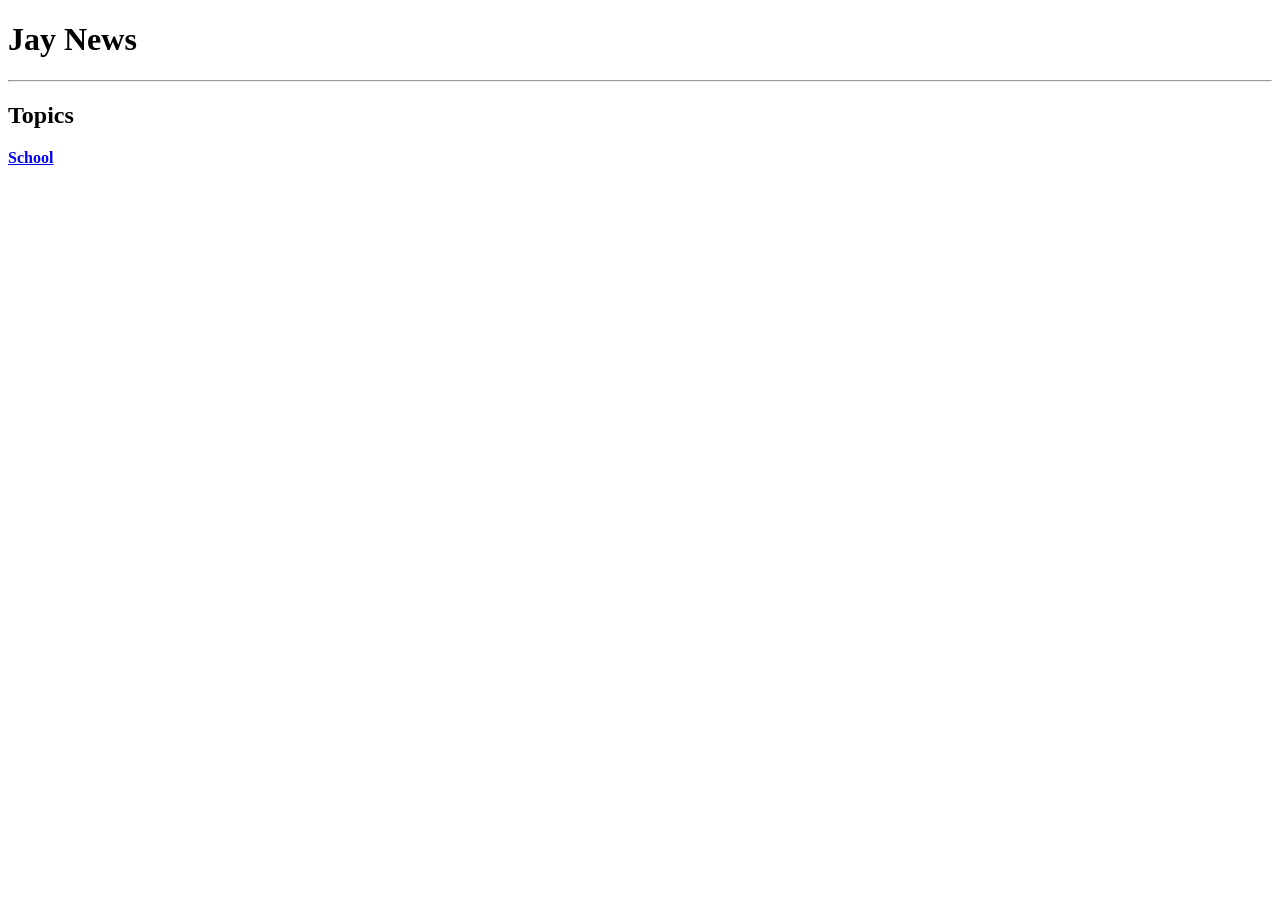
==== index.html @ 3ff7cbb6 "balls" ====
<!DOCTYPE html>
<html lang="en">
<head>
    <meta charset="UTF-8">
    <meta name="viewport" content="width=device-width, initial-scale=1.0">
    <title>Jay News</title>
</head>
<body>
    <h1>Jay News</h1>
    <hr>
    <h2>Topics</h2>
    <a href="topicschool.html"><b>School</b></a>
</body>
</html>
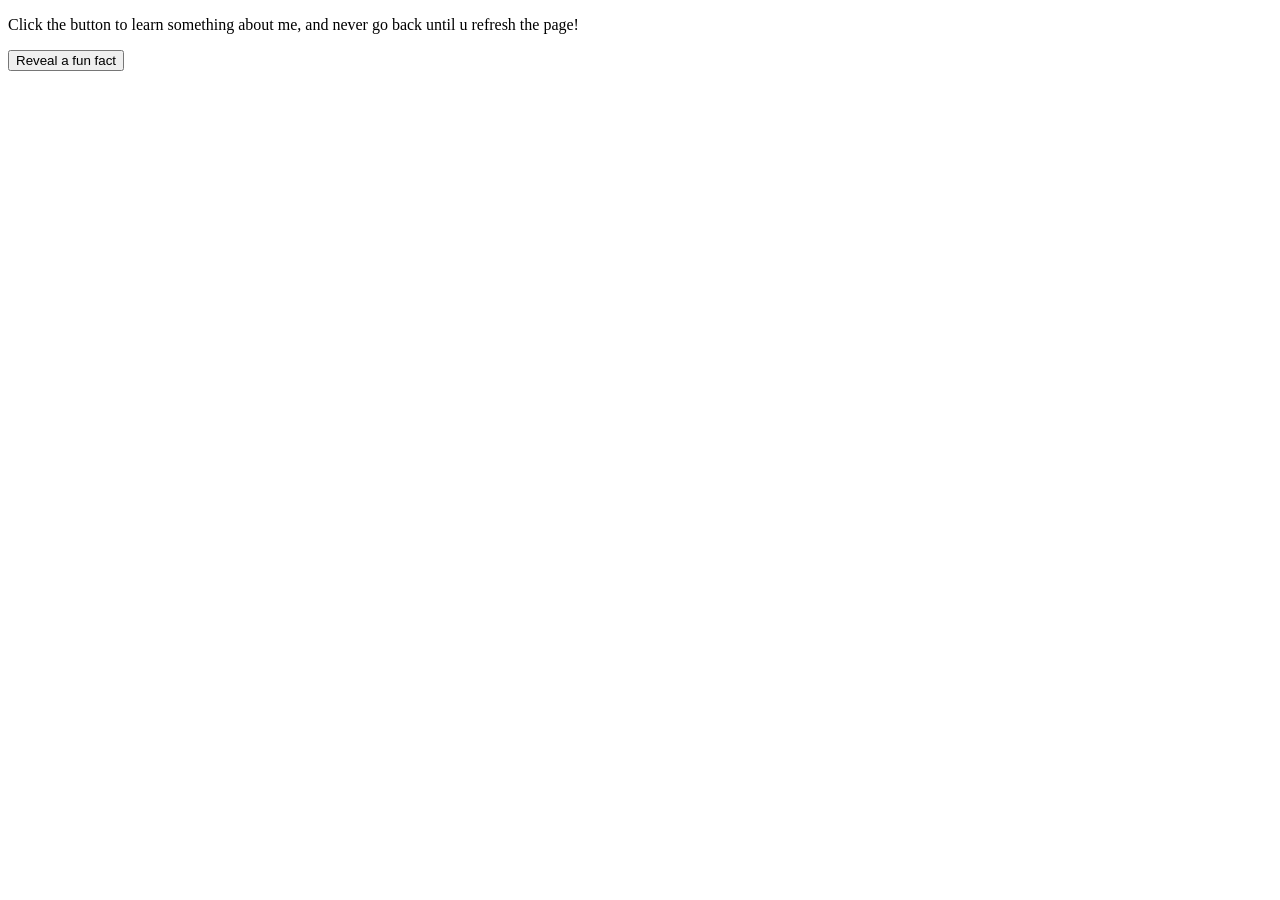
==== commit 5d27407f: "Better, with branch" ====
--- a/index.html
+++ b/index.html
@@ -3,12 +3,13 @@
 <head>
     <meta charset="UTF-8">
     <meta name="viewport" content="width=device-width, initial-scale=1.0">
-    <title>Jay News</title>
+    <title>About me</title>
 </head>
 <body>
-    <h1>Jay News</h1>
-    <hr>
-    <h2>Topics</h2>
-    <a href="topicschool.html"><b>School</b></a>
+
+    <p id="fact">Click the button to learn something about me, and never go back until u refresh the page!</p>
+    <button onclick="showFact()">Reveal a fun fact</button>
+
+    <script src="script.js"></script>
 </body>
 </html>
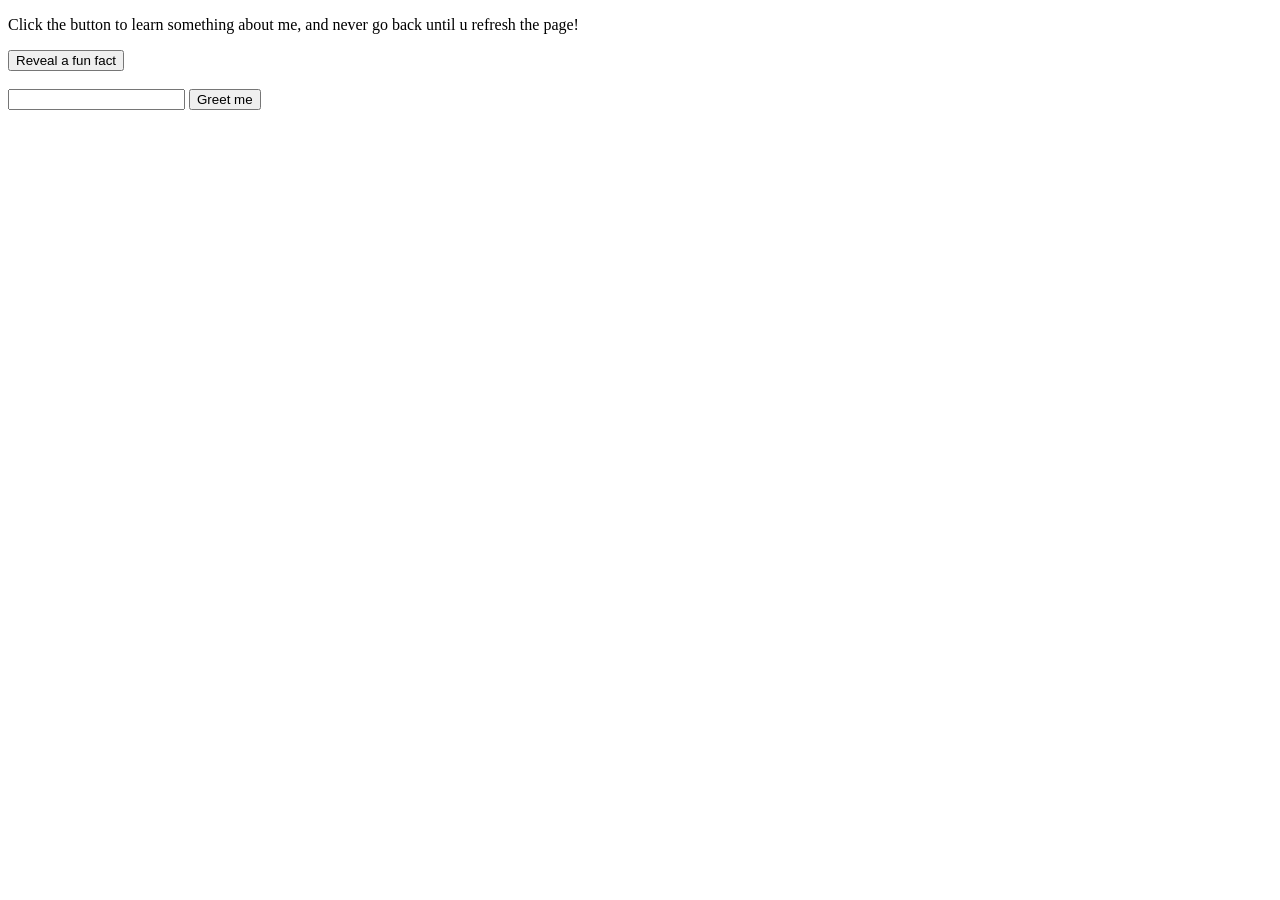
==== commit 2e26afe3: "update" ====
--- a/index.html
+++ b/index.html
@@ -8,8 +8,9 @@
 <body>
 
     <p id="fact">Click the button to learn something about me, and never go back until u refresh the page!</p>
-    <button onclick="showFact()">Reveal a fun fact</button>
-
+    <button onclick="showFact()">Reveal a fun fact</button><br><br>
+    <input id="namee" type="text">
+    <button onclick="namea()">Greet me</button>
     <script src="script.js"></script>
 </body>
 </html>
